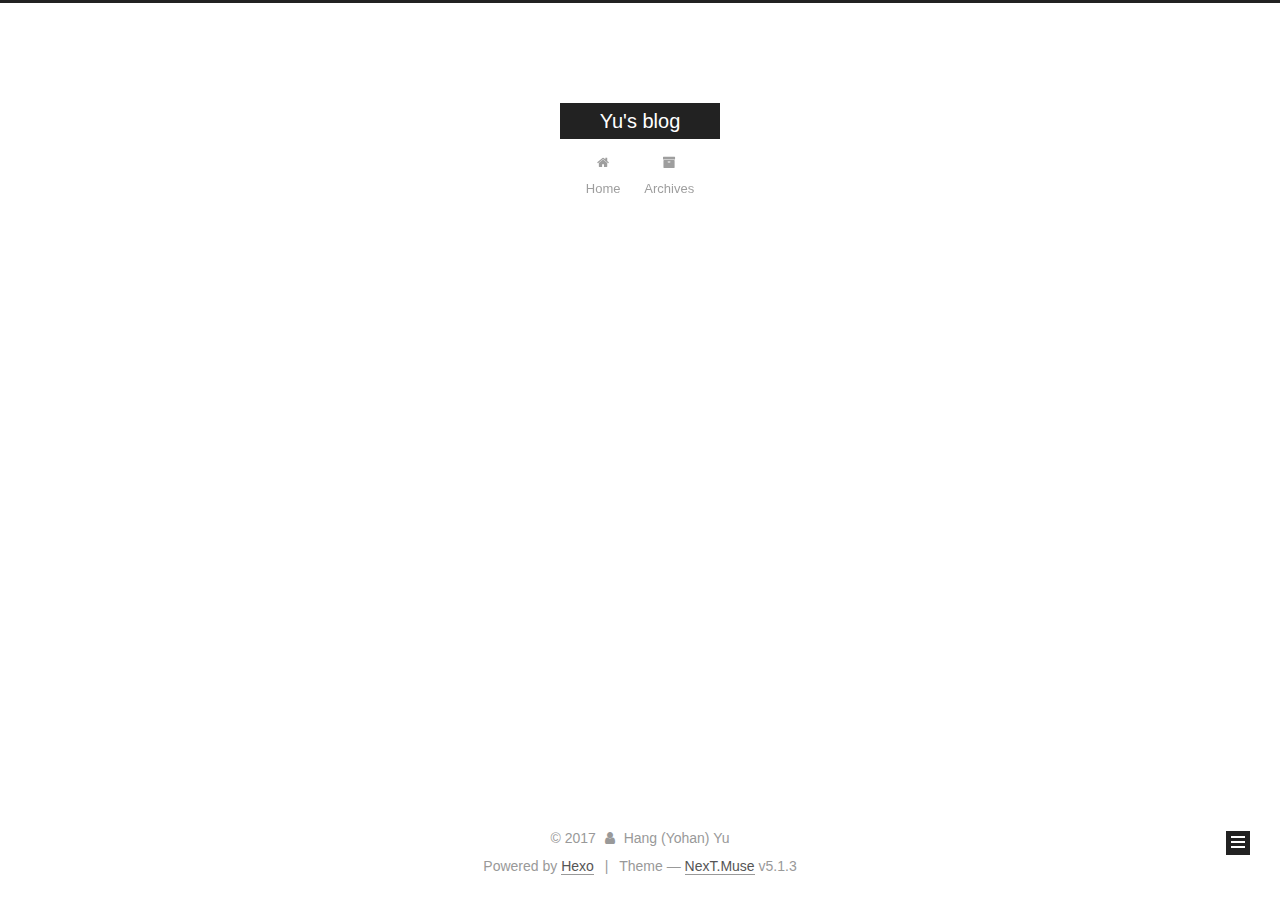
==== archives/index.html @ 5ec44e91 "Site updated: 2017-12-16 19:46:38" ====
<!DOCTYPE html>



  


<html class="theme-next muse use-motion" lang="">
<head>
  <meta charset="UTF-8"/>
<meta http-equiv="X-UA-Compatible" content="IE=edge" />
<meta name="viewport" content="width=device-width, initial-scale=1, maximum-scale=1"/>
<meta name="theme-color" content="#222">









<meta http-equiv="Cache-Control" content="no-transform" />
<meta http-equiv="Cache-Control" content="no-siteapp" />
















  
  
  <link href="/lib/fancybox/source/jquery.fancybox.css?v=2.1.5" rel="stylesheet" type="text/css" />







<link href="/lib/font-awesome/css/font-awesome.min.css?v=4.6.2" rel="stylesheet" type="text/css" />

<link href="/css/main.css?v=5.1.3" rel="stylesheet" type="text/css" />


  <link rel="apple-touch-icon" sizes="180x180" href="/images/apple-touch-icon-next.png?v=5.1.3">


  <link rel="icon" type="image/png" sizes="32x32" href="/images/favicon-32x32-next.png?v=5.1.3">


  <link rel="icon" type="image/png" sizes="16x16" href="/images/favicon-16x16-next.png?v=5.1.3">


  <link rel="mask-icon" href="/images/logo.svg?v=5.1.3" color="#222">





  <meta name="keywords" content="Hexo, NexT" />










<meta property="og:type" content="website">
<meta property="og:title" content="Yu&#39;s blog">
<meta property="og:url" content="http://yoursite.com/archives/index.html">
<meta property="og:site_name" content="Yu&#39;s blog">
<meta name="twitter:card" content="summary">
<meta name="twitter:title" content="Yu&#39;s blog">



<script type="text/javascript" id="hexo.configurations">
  var NexT = window.NexT || {};
  var CONFIG = {
    root: '/',
    scheme: 'Muse',
    version: '5.1.3',
    sidebar: {"position":"left","display":"post","offset":12,"b2t":false,"scrollpercent":false,"onmobile":false},
    fancybox: true,
    tabs: true,
    motion: {"enable":true,"async":false,"transition":{"post_block":"fadeIn","post_header":"slideDownIn","post_body":"slideDownIn","coll_header":"slideLeftIn","sidebar":"slideUpIn"}},
    duoshuo: {
      userId: '0',
      author: 'Author'
    },
    algolia: {
      applicationID: '',
      apiKey: '',
      indexName: '',
      hits: {"per_page":10},
      labels: {"input_placeholder":"Search for Posts","hits_empty":"We didn't find any results for the search: ${query}","hits_stats":"${hits} results found in ${time} ms"}
    }
  };
</script>



  <link rel="canonical" href="http://yoursite.com/archives/"/>





  <title>Archive | Yu's blog</title>
  








</head>

<body itemscope itemtype="http://schema.org/WebPage" lang="">

  
  
    
  

  <div class="container sidebar-position-left page-archive">
    <div class="headband"></div>

    <header id="header" class="header" itemscope itemtype="http://schema.org/WPHeader">
      <div class="header-inner"><div class="site-brand-wrapper">
  <div class="site-meta ">
    

    <div class="custom-logo-site-title">
      <a href="/"  class="brand" rel="start">
        <span class="logo-line-before"><i></i></span>
        <span class="site-title">Yu's blog</span>
        <span class="logo-line-after"><i></i></span>
      </a>
    </div>
      
        <p class="site-subtitle"></p>
      
  </div>

  <div class="site-nav-toggle">
    <button>
      <span class="btn-bar"></span>
      <span class="btn-bar"></span>
      <span class="btn-bar"></span>
    </button>
  </div>
</div>

<nav class="site-nav">
  

  
    <ul id="menu" class="menu">
      
        
        <li class="menu-item menu-item-home">
          <a href="/" rel="section">
            
              <i class="menu-item-icon fa fa-fw fa-home"></i> <br />
            
            Home
          </a>
        </li>
      
        
        <li class="menu-item menu-item-archives">
          <a href="/archives/" rel="section">
            
              <i class="menu-item-icon fa fa-fw fa-archive"></i> <br />
            
            Archives
          </a>
        </li>
      

      
    </ul>
  

  
</nav>



 </div>
    </header>

    <main id="main" class="main">
      <div class="main-inner">
        <div class="content-wrap">
          <div id="content" class="content">
            

  
  
  
  <div class="post-block archive">
    <div id="posts" class="posts-collapse">
      <span class="archive-move-on"></span>

      <span class="archive-page-counter">
        
        
        
          
        
        Um..! 1 post. Keep on posting.
      </span>

      

        
        
        

        
          
          <div class="collection-title">
            <h1 class="archive-year" id="archive-year-2017">2017</h1>
          </div>
        
        

        

  <article class="post post-type-normal" itemscope itemtype="http://schema.org/Article">
    <header class="post-header">

      <h2 class="post-title">
        
            <a class="post-title-link" href="/2017/12/16/hello-world/" itemprop="url">
              
                <span itemprop="name">Hello World</span>
              
            </a>
        
      </h2>

      <div class="post-meta">
        <time class="post-time" itemprop="dateCreated"
              datetime="2017-12-16T19:29:15-06:00"
              content="2017-12-16" >
          12-16
        </time>
      </div>

    </header>
  </article>



      

    </div>
  </div>
  
  
  

  



          </div>
          


          

        </div>
        
          
  
  <div class="sidebar-toggle">
    <div class="sidebar-toggle-line-wrap">
      <span class="sidebar-toggle-line sidebar-toggle-line-first"></span>
      <span class="sidebar-toggle-line sidebar-toggle-line-middle"></span>
      <span class="sidebar-toggle-line sidebar-toggle-line-last"></span>
    </div>
  </div>

  <aside id="sidebar" class="sidebar">
    
    <div class="sidebar-inner">

      

      

      <section class="site-overview-wrap sidebar-panel sidebar-panel-active">
        <div class="site-overview">
          <div class="site-author motion-element" itemprop="author" itemscope itemtype="http://schema.org/Person">
            
              <p class="site-author-name" itemprop="name">Hang (Yohan) Yu</p>
              <p class="site-description motion-element" itemprop="description"></p>
          </div>

          <nav class="site-state motion-element">

            
              <div class="site-state-item site-state-posts">
              
                <a href="/archives/">
              
                  <span class="site-state-item-count">1</span>
                  <span class="site-state-item-name">posts</span>
                </a>
              </div>
            

            

            

          </nav>

          

          <div class="links-of-author motion-element">
            
          </div>

          
          

          
          

          

        </div>
      </section>

      

      

    </div>
  </aside>


        
      </div>
    </main>

    <footer id="footer" class="footer">
      <div class="footer-inner">
        <div class="copyright">&copy; <span itemprop="copyrightYear">2017</span>
  <span class="with-love">
    <i class="fa fa-user"></i>
  </span>
  <span class="author" itemprop="copyrightHolder">Hang (Yohan) Yu</span>

  
</div>


  <div class="powered-by">Powered by <a class="theme-link" target="_blank" href="https://hexo.io">Hexo</a></div>



  <span class="post-meta-divider">|</span>



  <div class="theme-info">Theme &mdash; <a class="theme-link" target="_blank" href="https://github.com/iissnan/hexo-theme-next">NexT.Muse</a> v5.1.3</div>




        







        
      </div>
    </footer>

    
      <div class="back-to-top">
        <i class="fa fa-arrow-up"></i>
        
      </div>
    

    

  </div>

  

<script type="text/javascript">
  if (Object.prototype.toString.call(window.Promise) !== '[object Function]') {
    window.Promise = null;
  }
</script>









  












  
  
    <script type="text/javascript" src="/lib/jquery/index.js?v=2.1.3"></script>
  

  
  
    <script type="text/javascript" src="/lib/fastclick/lib/fastclick.min.js?v=1.0.6"></script>
  

  
  
    <script type="text/javascript" src="/lib/jquery_lazyload/jquery.lazyload.js?v=1.9.7"></script>
  

  
  
    <script type="text/javascript" src="/lib/velocity/velocity.min.js?v=1.2.1"></script>
  

  
  
    <script type="text/javascript" src="/lib/velocity/velocity.ui.min.js?v=1.2.1"></script>
  

  
  
    <script type="text/javascript" src="/lib/fancybox/source/jquery.fancybox.pack.js?v=2.1.5"></script>
  


  


  <script type="text/javascript" src="/js/src/utils.js?v=5.1.3"></script>

  <script type="text/javascript" src="/js/src/motion.js?v=5.1.3"></script>



  
  

  

  


  <script type="text/javascript" src="/js/src/bootstrap.js?v=5.1.3"></script>



  


  




	





  





  












  





  

  

  

  
  

  

  

  

</body>
</html>
---- css/main.css ----
/* normalize.css v3.0.2 | MIT License | git.io/normalize */
html {
  font-family: sans-serif; /* 1 */
  -ms-text-size-adjust: 100%; /* 2 */
  -webkit-text-size-adjust: 100%; /* 2 */
}
body {
  margin: 0;
}
article,
aside,
details,
figcaption,
figure,
footer,
header,
hgroup,
main,
menu,
nav,
section,
summary {
  display: block;
}
audio,
canvas,
progress,
video {
  display: inline-block; /* 1 */
  vertical-align: baseline; /* 2 */
}
audio:not([controls]) {
  display: none;
  height: 0;
}
[hidden],
template {
  display: none;
}
a {
  background-color: transparent;
}
a:active,
a:hover {
  outline: 0;
}
abbr[title] {
  border-bottom: 1px dotted;
}
b,
strong {
  font-weight: bold;
}
dfn {
  font-style: italic;
}
h1 {
  font-size: 2em;
  margin: 0.67em 0;
}
mark {
  background: #ff0;
  color: #000;
}
small {
  font-size: 80%;
}
sub,
sup {
  font-size: 75%;
  line-height: 0;
  position: relative;
  vertical-align: baseline;
}
sup {
  top: -0.5em;
}
sub {
  bottom: -0.25em;
}
img {
  border: 0;
}
svg:not(:root) {
  overflow: hidden;
}
figure {
  margin: 1em 40px;
}
hr {
  -moz-box-sizing: content-box;
  box-sizing: content-box;
  height: 0;
}
pre {
  overflow: auto;
}
code,
kbd,
pre,
samp {
  font-family: monospace, monospace;
  font-size: 1em;
}
button,
input,
optgroup,
select,
textarea {
  color: inherit; /* 1 */
  font: inherit; /* 2 */
  margin: 0; /* 3 */
}
button {
  overflow: visible;
}
button,
select {
  text-transform: none;
}
button,
html input[type="button"],
input[type="reset"],
input[type="submit"] {
  -webkit-appearance: button; /* 2 */
  cursor: pointer; /* 3 */
}
button[disabled],
html input[disabled] {
  cursor: default;
}
button::-moz-focus-inner,
input::-moz-focus-inner {
  border: 0;
  padding: 0;
}
input {
  line-height: normal;
}
input[type="checkbox"],
input[type="radio"] {
  box-sizing: border-box; /* 1 */
  padding: 0; /* 2 */
}
input[type="number"]::-webkit-inner-spin-button,
input[type="number"]::-webkit-outer-spin-button {
  height: auto;
}
input[type="search"] {
  -webkit-appearance: textfield; /* 1 */
  -moz-box-sizing: content-box;
  -webkit-box-sizing: content-box; /* 2 */
  box-sizing: content-box;
}
input[type="search"]::-webkit-search-cancel-button,
input[type="search"]::-webkit-search-decoration {
  -webkit-appearance: none;
}
fieldset {
  border: 1px solid #c0c0c0;
  margin: 0 2px;
  padding: 0.35em 0.625em 0.75em;
}
legend {
  border: 0; /* 1 */
  padding: 0; /* 2 */
}
textarea {
  overflow: auto;
}
optgroup {
  font-weight: bold;
}
table {
  border-collapse: collapse;
  border-spacing: 0;
}
td,
th {
  padding: 0;
}
::selection {
  background: #262a30;
  color: #fff;
}
body {
  position: relative;
  font-family: 'Lato', "PingFang SC", "Microsoft YaHei", sans-serif;
  font-size: 14px;
  line-height: 2;
  color: #555;
  background: #fff;
}
@media (max-width: 767px) {
  body {
    padding-right: 0 !important;
  }
}
@media (min-width: 768px) and (max-width: 991px) {
  body {
    padding-right: 0 !important;
  }
}
@media (min-width: 1600px) {
  body {
    font-size: 16px;
  }
}
h1,
h2,
h3,
h4,
h5,
h6 {
  margin: 0;
  padding: 0;
  font-weight: bold;
  line-height: 1.5;
  font-family: 'Lato', "PingFang SC", "Microsoft YaHei", sans-serif;
}
h2,
h3,
h4,
h5,
h6 {
  margin: 20px 0 15px;
}
h1 {
  font-size: 22px;
}
@media (max-width: 767px) {
  h1 {
    font-size: 18px;
  }
}
h2 {
  font-size: 20px;
}
@media (max-width: 767px) {
  h2 {
    font-size: 16px;
  }
}
h3 {
  font-size: 18px;
}
@media (max-width: 767px) {
  h3 {
    font-size: 14px;
  }
}
h4 {
  font-size: 16px;
}
@media (max-width: 767px) {
  h4 {
    font-size: 12px;
  }
}
h5 {
  font-size: 14px;
}
@media (max-width: 767px) {
  h5 {
    font-size: 10px;
  }
}
h6 {
  font-size: 12px;
}
@media (max-width: 767px) {
  h6 {
    font-size: 8px;
  }
}
p {
  margin: 0 0 20px 0;
}
a {
  color: #555;
  text-decoration: none;
  outline: none;
  border-bottom: 1px solid #999;
  word-wrap: break-word;
}
a:hover {
  color: #222;
  border-bottom-color: #222;
}
blockquote {
  margin: 0;
  padding: 0;
}
img {
  display: block;
  margin: auto;
  max-width: 100%;
  height: auto;
}
hr {
  margin: 40px 0;
  height: 3px;
  border: none;
  background-color: #ddd;
  background-image: repeating-linear-gradient(-45deg, #fff, #fff 4px, transparent 4px, transparent 8px);
}
blockquote {
  padding: 0 15px;
  color: #666;
  border-left: 4px solid #ddd;
}
blockquote cite::before {
  content: "-";
  padding: 0 5px;
}
dt {
  font-weight: 700;
}
dd {
  margin: 0;
  padding: 0;
}
kbd {
  border: 1px solid #ccc;
  border-radius: 0.2em;
  box-shadow: 0.1em 0.1em 0.2em rgba(0,0,0,0.1);
  background-color: #f9f9f9;
  font-family: inherit;
  background-image: -webkit-linear-gradient(top, #eee, #fff, #eee);
  padding: 0.1em 0.3em;
  white-space: nowrap;
}
.text-left {
  text-align: left;
}
.text-center {
  text-align: center;
}
.text-right {
  text-align: right;
}
.text-justify {
  text-align: justify;
}
.text-nowrap {
  white-space: nowrap;
}
.text-lowercase {
  text-transform: lowercase;
}
.text-uppercase {
  text-transform: uppercase;
}
.text-capitalize {
  text-transform: capitalize;
}
.center-block {
  display: block;
  margin-left: auto;
  margin-right: auto;
}
.clearfix:before,
.clearfix:after {
  content: " ";
  display: table;
}
.clearfix:after {
  clear: both;
}
.pullquote {
  width: 45%;
}
.pullquote.left {
  float: left;
  margin-left: 5px;
  margin-right: 10px;
}
.pullquote.right {
  float: right;
  margin-left: 10px;
  margin-right: 5px;
}
.affix.affix.affix {
  position: fixed;
}
.translation {
  margin-top: -20px;
  font-size: 14px;
  color: #999;
}
.scrollbar-measure {
  width: 100px;
  height: 100px;
  overflow: scroll;
  position: absolute;
  top: -9999px;
}
.use-motion .motion-element {
  opacity: 0;
}
table {
  margin: 20px 0;
  width: 100%;
  border-collapse: collapse;
  border-spacing: 0;
  border: 1px solid #ddd;
  font-size: 14px;
  table-layout: fixed;
  word-wrap: break-all;
}
table>tbody>tr:nth-of-type(odd) {
  background-color: #f9f9f9;
}
table>tbody>tr:hover {
  background-color: #f5f5f5;
}
caption,
th,
td {
  padding: 8px;
  text-align: left;
  vertical-align: middle;
  font-weight: normal;
}
th,
td {
  border-bottom: 3px solid #ddd;
  border-right: 1px solid #eee;
}
th {
  padding-bottom: 10px;
  font-weight: 700;
}
td {
  border-bottom-width: 1px;
}
html,
body {
  height: 100%;
}
.container {
  position: relative;
  min-height: 100%;
}
.header-inner {
  margin: 0 auto;
  padding: 100px 0 70px;
  width: 700px;
}
@media (min-width: 1600px) {
  .container .header-inner {
    width: 900px;
  }
}
.main {
  padding-bottom: 150px;
}
.main-inner {
  margin: 0 auto;
  width: 700px;
}
@media (min-width: 1600px) {
  .container .main-inner {
    width: 900px;
  }
}
.footer {
  position: absolute;
  left: 0;
  bottom: 0;
  width: 100%;
  min-height: 50px;
}
.footer-inner {
  box-sizing: border-box;
  margin: 20px auto;
  width: 700px;
}
@media (min-width: 1600px) {
  .container .footer-inner {
    width: 900px;
  }
}
pre,
.highlight {
  overflow: auto;
  margin: 20px 0;
  padding: 0;
  font-size: 13px;
  color: #4d4d4c;
  background: #f7f7f7;
  line-height: 1.6;
}
pre,
code {
  font-family: consolas, Menlo, "PingFang SC", "Microsoft YaHei", monospace;
}
code {
  padding: 2px 4px;
  word-wrap: break-word;
  color: #555;
  background: #eee;
  border-radius: 3px;
  font-size: 13px;
}
pre {
  padding: 10px;
}
pre code {
  padding: 0;
  color: #4d4d4c;
  background: none;
  text-shadow: none;
}
.highlight {
  border-radius: 1px;
}
.highlight pre {
  border: none;
  margin: 0;
  padding: 10px 0;
}
.highlight table {
  margin: 0;
  width: auto;
  border: none;
}
.highlight td {
  border: none;
  padding: 0;
}
.highlight figcaption {
  font-size: 1em;
  color: #4d4d4c;
  line-height: 1em;
  margin-bottom: 1em;
}
.highlight figcaption:before,
.highlight figcaption:after {
  content: " ";
  display: table;
}
.highlight figcaption:after {
  clear: both;
}
.highlight figcaption a {
  float: right;
  color: #4d4d4c;
}
.highlight figcaption a:hover {
  border-bottom-color: #4d4d4c;
}
.highlight .gutter pre {
  padding-left: 10px;
  padding-right: 10px;
  color: #869194;
  text-align: right;
  background-color: #eff2f3;
}
.highlight .code pre {
  width: 100%;
  padding-left: 10px;
  padding-right: 10px;
  background-color: #f7f7f7;
}
.highlight .line {
  height: 20px;
}
.gutter {
  -webkit-user-select: none;
  -moz-user-select: none;
  -ms-user-select: none;
  user-select: none;
}
.gist table {
  width: auto;
}
.gist table td {
  border: none;
}
pre .deletion {
  background: #fdd;
}
pre .addition {
  background: #dfd;
}
pre .meta {
  color: #8959a8;
}
pre .comment {
  color: #8e908c;
}
pre .variable,
pre .attribute,
pre .tag,
pre .regexp,
pre .ruby .constant,
pre .xml .tag .title,
pre .xml .pi,
pre .xml .doctype,
pre .html .doctype,
pre .css .id,
pre .css .class,
pre .css .pseudo {
  color: #c82829;
}
pre .number,
pre .preprocessor,
pre .built_in,
pre .literal,
pre .params,
pre .constant,
pre .command {
  color: #f5871f;
}
pre .ruby .class .title,
pre .css .rules .attribute,
pre .string,
pre .value,
pre .inheritance,
pre .header,
pre .ruby .symbol,
pre .xml .cdata,
pre .special,
pre .number,
pre .formula {
  color: #718c00;
}
pre .title,
pre .css .hexcolor {
  color: #3e999f;
}
pre .function,
pre .python .decorator,
pre .python .title,
pre .ruby .function .title,
pre .ruby .title .keyword,
pre .perl .sub,
pre .javascript .title,
pre .coffeescript .title {
  color: #4271ae;
}
pre .keyword,
pre .javascript .function {
  color: #8959a8;
}
.full-image.full-image.full-image {
  border: none;
  max-width: 100%;
  width: auto;
  margin: 20px auto;
}
@media (min-width: 992px) {
  .full-image.full-image.full-image {
    max-width: none;
    width: 110%;
    margin: 25px -5%;
  }
}
.blockquote-center,
.page-home .post-type-quote blockquote,
.page-post-detail .post-type-quote blockquote {
  position: relative;
  margin: 40px 0;
  padding: 0;
  border-left: none;
  text-align: center;
}
.blockquote-center::before,
.page-home .post-type-quote blockquote::before,
.page-post-detail .post-type-quote blockquote::before,
.blockquote-center::after,
.page-home .post-type-quote blockquote::after,
.page-post-detail .post-type-quote blockquote::after {
  position: absolute;
  content: ' ';
  display: block;
  width: 100%;
  height: 24px;
  opacity: 0.2;
  background-repeat: no-repeat;
  background-position: 0 -6px;
  background-size: 22px 22px;
}
.blockquote-center::before,
.page-home .post-type-quote blockquote::before,
.page-post-detail .post-type-quote blockquote::before {
  top: -20px;
  background-image: url("../images/quote-l.svg");
  border-top: 1px solid #ccc;
}
.blockquote-center::after,
.page-home .post-type-quote blockquote::after,
.page-post-detail .post-type-quote blockquote::after {
  bottom: -20px;
  background-image: url("../images/quote-r.svg");
  border-bottom: 1px solid #ccc;
  background-position: 100% 8px;
}
.blockquote-center p,
.page-home .post-type-quote blockquote p,
.page-post-detail .post-type-quote blockquote p,
.blockquote-center div,
.page-home .post-type-quote blockquote div,
.page-post-detail .post-type-quote blockquote div {
  text-align: center;
}
.post .post-body .group-picture img {
  box-sizing: border-box;
  padding: 0 3px;
  border: none;
}
.post .group-picture-row {
  overflow: hidden;
  margin-top: 6px;
}
.post .group-picture-row:first-child {
  margin-top: 0;
}
.post .group-picture-column {
  float: left;
}
.page-post-detail .post-body .group-picture-column {
  float: none;
  margin-top: 10px;
  width: auto !important;
}
.page-post-detail .post-body .group-picture-column img {
  margin: 0 auto;
}
.page-archive .group-picture-container {
  overflow: hidden;
}
.page-archive .group-picture-row {
  float: left;
}
.page-archive .group-picture-row:first-child {
  margin-top: 6px;
}
.page-archive .group-picture-column {
  max-width: 150px;
  max-height: 150px;
}
.post-body .note {
  position: relative;
  padding: 15px;
  margin-bottom: 20px;
  border: 1px solid #eee;
  border-left-width: 5px;
  border-radius: 3px;
}
.post-body .note h2,
.post-body .note h3,
.post-body .note h4,
.post-body .note h5,
.post-body .note h6 {
  margin-top: 0;
  margin-bottom: 0;
  border-bottom: initial;
  padding-top: 0 !important;
}
.post-body .note p:first-child,
.post-body .note ul:first-child,
.post-body .note ol:first-child,
.post-body .note table:first-child,
.post-body .note pre:first-child,
.post-body .note blockquote:first-child {
  margin-top: 0;
}
.post-body .note p:last-child,
.post-body .note ul:last-child,
.post-body .note ol:last-child,
.post-body .note table:last-child,
.post-body .note pre:last-child,
.post-body .note blockquote:last-child {
  margin-bottom: 0;
}
.post-body .note.default {
  border-left-color: #777;
}
.post-body .note.default h2,
.post-body .note.default h3,
.post-body .note.default h4,
.post-body .note.default h5,
.post-body .note.default h6 {
  color: #777;
}
.post-body .note.primary {
  border-left-color: #6f42c1;
}
.post-body .note.primary h2,
.post-body .note.primary h3,
.post-body .note.primary h4,
.post-body .note.primary h5,
.post-body .note.primary h6 {
  color: #6f42c1;
}
.post-body .note.info {
  border-left-color: #428bca;
}
.post-body .note.info h2,
.post-body .note.info h3,
.post-body .note.info h4,
.post-body .note.info h5,
.post-body .note.info h6 {
  color: #428bca;
}
.post-body .note.success {
  border-left-color: #5cb85c;
}
.post-body .note.success h2,
.post-body .note.success h3,
.post-body .note.success h4,
.post-body .note.success h5,
.post-body .note.success h6 {
  color: #5cb85c;
}
.post-body .note.warning {
  border-left-color: #f0ad4e;
}
.post-body .note.warning h2,
.post-body .note.warning h3,
.post-body .note.warning h4,
.post-body .note.warning h5,
.post-body .note.warning h6 {
  color: #f0ad4e;
}
.post-body .note.danger {
  border-left-color: #d9534f;
}
.post-body .note.danger h2,
.post-body .note.danger h3,
.post-body .note.danger h4,
.post-body .note.danger h5,
.post-body .note.danger h6 {
  color: #d9534f;
}
.post-body .label {
  display: inline;
  padding: 0 2px;
  white-space: nowrap;
}
.post-body .label.default {
  background-color: #f0f0f0;
}
.post-body .label.primary {
  background-color: #efe6f7;
}
.post-body .label.info {
  background-color: #e5f2f8;
}
.post-body .label.success {
  background-color: #e7f4e9;
}
.post-body .label.warning {
  background-color: #fcf6e1;
}
.post-body .label.danger {
  background-color: #fae8eb;
}
.post-body .tabs {
  position: relative;
  display: block;
  margin-bottom: 20px;
  padding-top: 10px;
}
.post-body .tabs ul.nav-tabs {
  margin: 0;
  padding: 0;
  display: flex;
  margin-bottom: -1px;
}
@media (max-width: 413px) {
  .post-body .tabs ul.nav-tabs {
    display: block;
    margin-bottom: 5px;
  }
}
.post-body .tabs ul.nav-tabs li.tab {
  list-style-type: none !important;
  margin: 0 0.25em 0 0;
  border-top: 3px solid transparent;
  border-left: 1px solid transparent;
  border-right: 1px solid transparent;
}
@media (max-width: 413px) {
  .post-body .tabs ul.nav-tabs li.tab {
    margin: initial;
    border-top: 1px solid transparent;
    border-left: 3px solid transparent;
    border-right: 1px solid transparent;
    border-bottom: 1px solid transparent;
  }
}
.post-body .tabs ul.nav-tabs li.tab a {
  outline: 0;
  border-bottom: initial;
  display: block;
  line-height: 1.8em;
  padding: 0.25em 0.75em;
  transition-duration: 0.2s;
  transition-timing-function: ease-out;
  transition-delay: 0s;
}
.post-body .tabs ul.nav-tabs li.tab a i {
  width: 1.285714285714286em;
}
.post-body .tabs ul.nav-tabs li.tab.active {
  border-top: 3px solid #fc6423;
  border-left: 1px solid #ddd;
  border-right: 1px solid #ddd;
  background-color: #fff;
}
@media (max-width: 413px) {
  .post-body .tabs ul.nav-tabs li.tab.active {
    border-top: 1px solid #ddd;
    border-left: 3px solid #fc6423;
    border-right: 1px solid #ddd;
    border-bottom: 1px solid #ddd;
  }
}
.post-body .tabs ul.nav-tabs li.tab.active a {
  cursor: default;
  color: #555;
}
.post-body .tabs .tab-content {
  background-color: #fff;
}
.post-body .tabs .tab-content .tab-pane {
  border: 1px solid #ddd;
  padding: 20px 20px 0 20px;
}
.post-body .tabs .tab-content .tab-pane:not(.active) {
  display: none !important;
}
.post-body .tabs .tab-content .tab-pane.active {
  display: block !important;
}
.btn {
  display: inline-block;
  padding: 0 20px;
  font-size: 14px;
  color: #fff;
  background: #222;
  border: 2px solid #222;
  text-decoration: none;
  border-radius: 0;
  transition-property: background-color;
  transition-duration: 0.2s;
  transition-timing-function: ease-in-out;
  transition-delay: 0s;
  line-height: 2;
}
.btn:hover {
  border-color: #222;
  color: #222;
  background: #fff;
}
.btn +.btn {
  margin: 0 0 8px 8px;
}
.btn .fa-fw {
  width: 1.285714285714286em;
  text-align: left;
}
.btn-bar {
  display: block;
  width: 22px;
  height: 2px;
  background: #555;
  border-radius: 1px;
}
.btn-bar+.btn-bar {
  margin-top: 4px;
}
.pagination {
  margin: 120px 0 40px;
  text-align: center;
  border-top: 1px solid #eee;
}
.page-number-basic,
.pagination .prev,
.pagination .next,
.pagination .page-number,
.pagination .space {
  display: inline-block;
  position: relative;
  top: -1px;
  margin: 0 10px;
  padding: 0 11px;
}
@media (max-width: 767px) {
  .page-number-basic,
  .pagination .prev,
  .pagination .next,
  .pagination .page-number,
  .pagination .space {
    margin: 0 5px;
  }
}
.pagination .prev,
.pagination .next,
.pagination .page-number {
  border-bottom: 0;
  border-top: 1px solid #eee;
  transition-property: border-color;
  transition-duration: 0.2s;
  transition-timing-function: ease-in-out;
  transition-delay: 0s;
}
.pagination .prev:hover,
.pagination .next:hover,
.pagination .page-number:hover {
  border-top-color: #222;
}
.pagination .space {
  padding: 0;
  margin: 0;
}
.pagination .prev {
  margin-left: 0;
}
.pagination .next {
  margin-right: 0;
}
.pagination .page-number.current {
  color: #fff;
  background: #ccc;
  border-top-color: #ccc;
}
@media (max-width: 767px) {
  .pagination {
    border-top: none;
  }
  .pagination .prev,
  .pagination .next,
  .pagination .page-number {
    margin-bottom: 10px;
    border-top: 0;
    border-bottom: 1px solid #eee;
    padding: 0 10px;
  }
  .pagination .prev:hover,
  .pagination .next:hover,
  .pagination .page-number:hover {
    border-bottom-color: #222;
  }
}
.comments {
  margin: 60px 20px 0;
}
.tag-cloud {
  text-align: center;
}
.tag-cloud a {
  display: inline-block;
  margin: 10px;
}
.back-to-top {
  box-sizing: border-box;
  position: fixed;
  bottom: -100px;
  right: 30px;
  z-index: 1050;
  padding: 0 6px;
  width: 24px;
  background: #222;
  font-size: 12px;
  opacity: 1;
  color: #fff;
  cursor: pointer;
  text-align: center;
  -webkit-transform: translateZ(0);
  transition-property: bottom;
  transition-duration: 0.2s;
  transition-timing-function: ease-in-out;
  transition-delay: 0s;
}
@media (min-width: 768px) and (max-width: 991px) {
  .back-to-top {
    display: none !important;
  }
}
@media (max-width: 767px) {
  .back-to-top {
    display: none !important;
  }
}
.back-to-top.back-to-top-on {
  bottom: 19px;
}
.header {
  background: transparent;
}
.header-inner {
  position: relative;
}
.headband {
  height: 3px;
  background: #222;
}
.site-meta {
  margin: 0;
  text-align: center;
}
@media (max-width: 767px) {
  .site-meta {
    text-align: center;
  }
}
.brand {
  position: relative;
  display: inline-block;
  padding: 0 40px;
  color: #fff;
  background: #222;
  border-bottom: none;
}
.brand:hover {
  color: #fff;
}
.logo {
  display: inline-block;
  margin-right: 5px;
  line-height: 36px;
  vertical-align: top;
}
.site-title {
  display: inline-block;
  vertical-align: top;
  line-height: 36px;
  font-size: 20px;
  font-weight: normal;
  font-family: 'Lato', "PingFang SC", "Microsoft YaHei", sans-serif;
}
.site-subtitle {
  margin-top: 10px;
  font-size: 13px;
  color: #999;
}
.use-motion .brand {
  opacity: 0;
}
.use-motion .logo,
.use-motion .site-title,
.use-motion .site-subtitle {
  opacity: 0;
  position: relative;
  top: -10px;
}
.site-nav-toggle {
  display: none;
  position: absolute;
  top: 10px;
  left: 10px;
}
@media (max-width: 767px) {
  .site-nav-toggle {
    display: block;
  }
}
.site-nav-toggle button {
  margin-top: 2px;
  padding: 9px 10px;
  background: transparent;
  border: none;
}
@media (max-width: 767px) {
  .site-nav {
    display: none;
    margin: 0 -10px;
    padding: 0 10px;
    clear: both;
    border-top: 1px solid #ddd;
  }
}
@media (min-width: 768px) and (max-width: 991px) {
  .site-nav {
    display: block !important;
  }
}
@media (min-width: 992px) {
  .site-nav {
    display: block !important;
  }
}
.menu {
  margin-top: 20px;
  padding-left: 0;
  text-align: center;
}
.menu .menu-item {
  display: inline-block;
  margin: 0 10px;
  list-style: none;
}
@media screen and (max-width: 767px) {
  .menu .menu-item {
    margin-top: 10px;
  }
}
.menu .menu-item a {
  display: block;
  font-size: 13px;
  line-height: inherit;
  border-bottom: 1px solid transparent;
  transition-property: border-color;
  transition-duration: 0.2s;
  transition-timing-function: ease-in-out;
  transition-delay: 0s;
}
.menu .menu-item a:hover {
  border-bottom-color: #222;
}
.menu .menu-item .fa {
  margin-right: 5px;
}
.use-motion .menu-item {
  opacity: 0;
}
.post-body {
  font-family: 'Lato', "PingFang SC", "Microsoft YaHei", sans-serif;
}
@media (max-width: 767px) {
  .post-body {
    word-break: break-word;
  }
}
.post-body .fancybox img {
  display: block !important;
  margin: 0 auto;
  cursor: pointer;
  cursor: zoom-in;
  cursor: -webkit-zoom-in;
}
.post-body .image-caption,
.post-body .figure .caption {
  margin: -20px auto 15px;
  text-align: center;
  font-size: 14px;
  color: #999;
  font-weight: bold;
  line-height: 1;
}
.post-sticky-flag {
  display: inline-block;
  font-size: 16px;
  -ms-transform: rotate(30deg);
  -webkit-transform: rotate(30deg);
  -moz-transform: rotate(30deg);
  -ms-transform: rotate(30deg);
  -o-transform: rotate(30deg);
  transform: rotate(30deg);
}
.use-motion .post-block,
.use-motion .pagination,
.use-motion .comments {
  opacity: 0;
}
.use-motion .post-header {
  opacity: 0;
}
.use-motion .post-body {
  opacity: 0;
}
.use-motion .collection-title {
  opacity: 0;
}
.posts-expand {
  padding-top: 40px;
}
@media (max-width: 767px) {
  .posts-expand {
    margin: 0 20px;
  }
  .post-body pre .gutter pre {
    padding-right: 10px;
  }
  .post-body .highlight {
    margin-left: 0px;
    margin-right: 0px;
    padding: 0;
  }
  .post-body .highlight .gutter pre {
    padding-right: 10px;
  }
}
@media (min-width: 992px) {
  .posts-expand .post-body {
    text-align: justify;
  }
}
.posts-expand .post-body h2,
.posts-expand .post-body h3,
.posts-expand .post-body h4,
.posts-expand .post-body h5,
.posts-expand .post-body h6 {
  padding-top: 10px;
}
.posts-expand .post-body h2 .header-anchor,
.posts-expand .post-body h3 .header-anchor,
.posts-expand .post-body h4 .header-anchor,
.posts-expand .post-body h5 .header-anchor,
.posts-expand .post-body h6 .header-anchor {
  float: right;
  margin-left: 10px;
  color: #ccc;
  border-bottom-style: none;
  visibility: hidden;
}
.posts-expand .post-body h2 .header-anchor:hover,
.posts-expand .post-body h3 .header-anchor:hover,
.posts-expand .post-body h4 .header-anchor:hover,
.posts-expand .post-body h5 .header-anchor:hover,
.posts-expand .post-body h6 .header-anchor:hover {
  color: inherit;
}
.posts-expand .post-body h2:hover .header-anchor,
.posts-expand .post-body h3:hover .header-anchor,
.posts-expand .post-body h4:hover .header-anchor,
.posts-expand .post-body h5:hover .header-anchor,
.posts-expand .post-body h6:hover .header-anchor {
  visibility: visible;
}
.posts-expand .post-body ul li {
  list-style: circle;
}
.posts-expand .post-body img {
  box-sizing: border-box;
  margin: auto;
  padding: 3px;
  border: 1px solid #ddd;
}
.posts-expand .post-body .fancybox img {
  margin: 0 auto 25px;
}
@media (max-width: 767px) {
  .posts-collapse {
    margin: 0 20px;
  }
  .posts-collapse .post-title,
  .posts-collapse .post-meta {
    display: block;
    width: auto;
    text-align: left;
  }
}
.posts-collapse {
  position: relative;
  z-index: 1010;
  margin-left: 55px;
}
.posts-collapse::after {
  content: " ";
  position: absolute;
  top: 20px;
  left: 0;
  margin-left: -2px;
  width: 4px;
  height: 100%;
  background: #f5f5f5;
  z-index: -1;
}
@media (max-width: 767px) {
  .posts-collapse {
    margin: 0 20px;
  }
}
.posts-collapse .collection-title {
  position: relative;
  margin: 60px 0;
}
.posts-collapse .collection-title h1,
.posts-collapse .collection-title h2 {
  margin-left: 20px;
}
.posts-collapse .collection-title small {
  color: #bbb;
  margin-left: 5px;
}
.posts-collapse .collection-title::before {
  content: " ";
  position: absolute;
  left: 0;
  top: 50%;
  margin-left: -4px;
  margin-top: -4px;
  width: 8px;
  height: 8px;
  background: #bbb;
  border-radius: 50%;
}
.posts-collapse .post {
  margin: 30px 0;
}
.posts-collapse .post-header {
  position: relative;
  transition-duration: 0.2s;
  transition-timing-function: ease-in-out;
  transition-delay: 0s;
  transition-property: border;
  border-bottom: 1px dashed #ccc;
}
.posts-collapse .post-header::before {
  content: " ";
  position: absolute;
  left: 0;
  top: 12px;
  width: 6px;
  height: 6px;
  margin-left: -4px;
  background: #bbb;
  border-radius: 50%;
  border: 1px solid #fff;
  transition-duration: 0.2s;
  transition-timing-function: ease-in-out;
  transition-delay: 0s;
  transition-property: background;
}
.posts-collapse .post-header:hover {
  border-bottom-color: #666;
}
.posts-collapse .post-header:hover::before {
  background: #222;
}
.posts-collapse .post-meta {
  position: absolute;
  font-size: 12px;
  left: 20px;
  top: 5px;
}
.posts-collapse .post-comments-count {
  display: none;
}
.posts-collapse .post-title {
  margin-left: 60px;
  font-size: 16px;
  font-weight: normal;
  line-height: inherit;
}
.posts-collapse .post-title::after {
  margin-left: 3px;
  opacity: 0.6;
}
.posts-collapse .post-title a {
  color: #666;
  border-bottom: none;
}
.page-home .post-type-quote .post-header,
.page-post-detail .post-type-quote .post-header,
.page-home .post-type-quote .post-tags,
.page-post-detail .post-type-quote .post-tags {
  display: none;
}
.posts-expand .post-title {
  text-align: center;
  word-break: break-word;
  font-weight: 400;
}
.posts-expand .post-title-link {
  display: inline-block;
  position: relative;
  color: #555;
  border-bottom: none;
  line-height: 1.2;
  vertical-align: top;
}
.posts-expand .post-title-link::before {
  content: "";
  position: absolute;
  width: 100%;
  height: 2px;
  bottom: 0;
  left: 0;
  background-color: #000;
  visibility: hidden;
  -webkit-transform: scaleX(0);
  -moz-transform: scaleX(0);
  -ms-transform: scaleX(0);
  -o-transform: scaleX(0);
  transform: scaleX(0);
  transition-duration: 0.2s;
  transition-timing-function: ease-in-out;
  transition-delay: 0s;
}
.posts-expand .post-title-link:hover::before {
  visibility: visible;
  -webkit-transform: scaleX(1);
  -moz-transform: scaleX(1);
  -ms-transform: scaleX(1);
  -o-transform: scaleX(1);
  transform: scaleX(1);
}
.posts-expand .post-title-link .fa {
  font-size: 16px;
}
.posts-expand .post-meta {
  margin: 3px 0 60px 0;
  color: #999;
  font-family: 'Lato', "PingFang SC", "Microsoft YaHei", sans-serif;
  font-size: 12px;
  text-align: center;
}
.posts-expand .post-meta .post-category-list {
  display: inline-block;
  margin: 0;
  padding: 3px;
}
.posts-expand .post-meta .post-category-list-link {
  color: #999;
}
.posts-expand .post-meta .post-description {
  font-size: 14px;
  margin-top: 2px;
}
.post-meta-divider {
  margin: 0 0.5em;
}
.post-meta-item-icon {
  margin-right: 3px;
}
@media (min-width: 768px) and (max-width: 991px) {
  .post-meta-item-icon {
    display: inline-block;
  }
}
@media (max-width: 767px) {
  .post-meta-item-icon {
    display: inline-block;
  }
}
@media (min-width: 768px) and (max-width: 991px) {
  .post-meta-item-text {
    display: none;
  }
}
@media (max-width: 767px) {
  .post-meta-item-text {
    display: none;
  }
}
@media (max-width: 767px) {
  .posts-expand .post-comments-count {
    display: none;
  }
}
.post-button {
  margin-top: 40px;
}
.posts-expand .post-tags {
  margin-top: 40px;
  text-align: center;
}
.posts-expand .post-tags a {
  display: inline-block;
  margin-right: 10px;
  font-size: 13px;
}
.post-nav {
  display: table;
  margin-top: 15px;
  width: 100%;
  border-top: 1px solid #eee;
}
.post-nav-divider {
  display: table-cell;
  width: 10%;
}
.post-nav-item {
  display: table-cell;
  padding: 10px 0 0 0;
  width: 45%;
  vertical-align: top;
}
.post-nav-item a {
  position: relative;
  display: block;
  line-height: 25px;
  font-size: 14px;
  color: #555;
  border-bottom: none;
}
.post-nav-item a:hover {
  color: #222;
  border-bottom: none;
}
.post-nav-item a:active {
  top: 2px;
}
.post-nav-item .fa {
  position: absolute;
  top: 8px;
  left: 0;
  font-size: 12px;
}
.post-nav-next a {
  padding-left: 15px;
}
.post-nav-prev {
  text-align: right;
}
.post-nav-prev a {
  padding-right: 15px;
}
.post-nav-prev .fa {
  right: 0;
  left: auto;
}
.posts-expand .post-eof {
  display: block;
  margin: 80px auto 60px;
  width: 8%;
  height: 1px;
  background: #ccc;
  text-align: center;
}
.post:last-child .post-eof.post-eof.post-eof {
  display: none;
}
.post-gallery {
  display: table;
  table-layout: fixed;
  width: 100%;
  border-collapse: separate;
}
.post-gallery-row {
  display: table-row;
}
.post-gallery .post-gallery-img {
  display: table-cell;
  text-align: center;
  vertical-align: middle;
  border: none;
}
.post-gallery .post-gallery-img img {
  max-width: 100%;
  max-height: 100%;
  border: none;
}
.fancybox-close,
.fancybox-close:hover {
  border: none;
}
.rtl.post-body p,
.rtl.post-body a,
.rtl.post-body h1,
.rtl.post-body h2,
.rtl.post-body h3,
.rtl.post-body h4,
.rtl.post-body h5,
.rtl.post-body h6,
.rtl.post-body li,
.rtl.post-body ul,
.rtl.post-body ol {
  direction: rtl;
  font-family: UKIJ Ekran;
}
.rtl.post-title {
  font-family: UKIJ Ekran;
}
.sidebar {
  position: fixed;
  right: 0;
  top: 0;
  bottom: 0;
  width: 0;
  z-index: 1040;
  box-shadow: inset 0 2px 6px #000;
  background: #222;
  -webkit-transform: translateZ(0);
}
.sidebar a {
  color: #999;
  border-bottom-color: #555;
}
.sidebar a:hover {
  color: #eee;
}
@media (min-width: 768px) and (max-width: 991px) {
  .sidebar {
    display: none !important;
  }
}
@media (max-width: 767px) {
  .sidebar {
    display: none !important;
  }
}
.sidebar-inner {
  position: relative;
  padding: 20px 10px;
  color: #999;
  text-align: center;
}
.site-overview-wrap {
  overflow: hidden;
}
.site-overview {
  overflow-y: auto;
  overflow-x: hidden;
}
.sidebar-toggle {
  position: fixed;
  right: 30px;
  bottom: 45px;
  width: 14px;
  height: 14px;
  padding: 5px;
  background: #222;
  line-height: 0;
  z-index: 1050;
  cursor: pointer;
  -webkit-transform: translateZ(0);
}
@media (min-width: 768px) and (max-width: 991px) {
  .sidebar-toggle {
    display: none !important;
  }
}
@media (max-width: 767px) {
  .sidebar-toggle {
    display: none !important;
  }
}
.sidebar-toggle-line {
  position: relative;
  display: inline-block;
  vertical-align: top;
  height: 2px;
  width: 100%;
  background: #fff;
  margin-top: 3px;
}
.sidebar-toggle-line:first-child {
  margin-top: 0;
}
.site-author-image {
  display: block;
  margin: 0 auto;
  padding: 2px;
  max-width: 96px;
  height: auto;
  border: 2px solid #333;
}
.site-author-name {
  margin: 5px 0 0;
  text-align: center;
  color: #f5f5f5;
  font-weight: normal;
}
.site-description {
  margin-top: 5px;
  text-align: center;
  font-size: 14px;
  color: #999;
}
.site-state {
  overflow: hidden;
  line-height: 1.4;
  white-space: nowrap;
  text-align: center;
}
.site-state-item {
  display: inline-block;
  padding: 0 15px;
  border-left: 1px solid #333;
}
.site-state-item:first-child {
  border-left: none;
}
.site-state-item a {
  border-bottom: none;
}
.site-state-item-count {
  display: block;
  text-align: center;
  color: inherit;
  font-weight: 600;
  font-size: 18px;
}
.site-state-item-name {
  font-size: 13px;
  color: inherit;
}
.feed-link {
  margin-top: 20px;
}
.feed-link a {
  display: inline-block;
  padding: 0 15px;
  color: #fc6423;
  border: 1px solid #fc6423;
  border-radius: 4px;
}
.feed-link a i {
  color: #fc6423;
  font-size: 14px;
}
.feed-link a:hover {
  color: #fff;
  background: #fc6423;
}
.feed-link a:hover i {
  color: #fff;
}
.links-of-author {
  margin-top: 20px;
}
.links-of-author a {
  display: inline-block;
  vertical-align: middle;
  margin-right: 10px;
  margin-bottom: 10px;
  border-bottom-color: #555;
  font-size: 13px;
}
.links-of-author a:before {
  display: inline-block;
  vertical-align: middle;
  margin-right: 3px;
  content: " ";
  width: 4px;
  height: 4px;
  border-radius: 50%;
  background: #7ab8ff;
}
.links-of-blogroll {
  font-size: 13px;
}
.links-of-blogroll-title {
  margin-top: 20px;
  font-size: 14px;
  font-weight: 600;
}
.links-of-blogroll-list {
  margin: 0;
  padding: 0;
  list-style: none;
}
.links-of-blogroll-item {
  padding: 2px 10px;
}
.links-of-blogroll-item a {
  max-width: 280px;
  box-sizing: border-box;
  display: inline-block;
  overflow: hidden;
  white-space: nowrap;
  text-overflow: ellipsis;
}
.sidebar-nav {
  margin: 0 0 20px;
  padding-left: 0;
}
.sidebar-nav li {
  display: inline-block;
  cursor: pointer;
  border-bottom: 1px solid transparent;
  font-size: 14px;
  color: #555;
}
.sidebar-nav li:hover {
  color: #f5f5f5;
}
.page-post-detail .sidebar-nav-toc {
  padding: 0 5px;
}
.page-post-detail .sidebar-nav-overview {
  margin-left: 10px;
}
.sidebar-nav .sidebar-nav-active {
  color: #87daff;
  border-bottom-color: #87daff;
}
.sidebar-nav .sidebar-nav-active:hover {
  color: #87daff;
}
.sidebar-panel {
  display: none;
}
.sidebar-panel-active {
  display: block;
}
.post-toc-empty {
  font-size: 14px;
  color: #666;
}
.post-toc-wrap {
  overflow: hidden;
}
.post-toc {
  overflow: auto;
}
.post-toc ol {
  margin: 0;
  padding: 0 2px 5px 10px;
  text-align: left;
  list-style: none;
  font-size: 14px;
}
.post-toc ol > ol {
  padding-left: 0;
}
.post-toc ol a {
  transition-duration: 0.2s;
  transition-timing-function: ease-in-out;
  transition-delay: 0s;
  transition-property: all;
  color: #999;
  border-bottom-color: #555;
}
.post-toc ol a:hover {
  color: #ccc;
  border-bottom-color: #ccc;
}
.post-toc .nav-item {
  overflow: hidden;
  text-overflow: ellipsis;
  white-space: nowrap;
  line-height: 1.8;
}
.post-toc .nav .nav-child {
  display: none;
}
.post-toc .nav .active > .nav-child {
  display: block;
}
.post-toc .nav .active-current > .nav-child {
  display: block;
}
.post-toc .nav .active-current > .nav-child > .nav-item {
  display: block;
}
.post-toc .nav .active > a {
  color: #87daff;
  border-bottom-color: #87daff;
}
.post-toc .nav .active-current > a {
  color: #87daff;
}
.post-toc .nav .active-current > a:hover {
  color: #87daff;
}
.footer {
  font-size: 14px;
  color: #999;
}
.footer img {
  border: none;
}
.footer-inner {
  text-align: center;
}
.with-love {
  display: inline-block;
  margin: 0 5px;
}
.powered-by,
.theme-info {
  display: inline-block;
}
.cc-license {
  margin-top: 10px;
  text-align: center;
}
.cc-license .cc-opacity {
  opacity: 0.7;
  border-bottom: none;
}
.cc-license .cc-opacity:hover {
  opacity: 0.9;
}
.cc-license img {
  display: inline-block;
}
.theme-next #ds-thread #ds-reset {
  color: #555;
}
.theme-next #ds-thread #ds-reset .ds-replybox {
  margin-bottom: 30px;
}
.theme-next #ds-thread #ds-reset .ds-replybox .ds-avatar,
.theme-next #ds-reset .ds-avatar img {
  box-shadow: none;
}
.theme-next #ds-thread #ds-reset .ds-textarea-wrapper {
  border-color: #c7d4e1;
  background: none;
  border-top-right-radius: 3px;
  border-top-left-radius: 3px;
}
.theme-next #ds-thread #ds-reset .ds-textarea-wrapper textarea {
  height: 60px;
}
.theme-next #ds-reset .ds-rounded-top {
  border-radius: 0;
}
.theme-next #ds-thread #ds-reset .ds-post-toolbar {
  box-sizing: border-box;
  border: 1px solid #c7d4e1;
  background: #f6f8fa;
}
.theme-next #ds-thread #ds-reset .ds-post-options {
  height: 40px;
  border: none;
  background: none;
}
.theme-next #ds-thread #ds-reset .ds-toolbar-buttons {
  top: 11px;
}
.theme-next #ds-thread #ds-reset .ds-sync {
  top: 5px;
}
.theme-next #ds-thread #ds-reset .ds-post-button {
  top: 4px;
  right: 5px;
  width: 90px;
  height: 30px;
  border: 1px solid #c5ced7;
  border-radius: 3px;
  background-image: linear-gradient(#fbfbfc, #f5f7f9);
  color: #60676d;
}
.theme-next #ds-thread #ds-reset .ds-post-button:hover {
  background-position: 0 -30px;
  color: #60676d;
}
.theme-next #ds-thread #ds-reset .ds-comments-info {
  padding: 10px 0;
}
.theme-next #ds-thread #ds-reset .ds-sort {
  display: none;
}
.theme-next #ds-thread #ds-reset li.ds-tab a.ds-current {
  border: none;
  background: #f6f8fa;
  color: #60676d;
}
.theme-next #ds-thread #ds-reset li.ds-tab a.ds-current:hover {
  background-color: #e9f0f7;
  color: #60676d;
}
.theme-next #ds-thread #ds-reset li.ds-tab a {
  border-radius: 2px;
  padding: 5px;
}
.theme-next #ds-thread #ds-reset .ds-login-buttons p {
  color: #999;
  line-height: 36px;
}
.theme-next #ds-thread #ds-reset .ds-login-buttons .ds-service-list li {
  height: 28px;
}
.theme-next #ds-thread #ds-reset .ds-service-list a {
  background: none;
  padding: 5px;
  border: 1px solid;
  border-radius: 3px;
  text-align: center;
}
.theme-next #ds-thread #ds-reset .ds-service-list a:hover {
  color: #fff;
  background: #666;
}
.theme-next #ds-thread #ds-reset .ds-service-list .ds-weibo {
  color: #fc9b00;
  border-color: #fc9b00;
}
.theme-next #ds-thread #ds-reset .ds-service-list .ds-weibo:hover {
  background: #fc9b00;
}
.theme-next #ds-thread #ds-reset .ds-service-list .ds-qq {
  color: #60a3ec;
  border-color: #60a3ec;
}
.theme-next #ds-thread #ds-reset .ds-service-list .ds-qq:hover {
  background: #60a3ec;
}
.theme-next #ds-thread #ds-reset .ds-service-list .ds-renren {
  color: #2e7ac4;
  border-color: #2e7ac4;
}
.theme-next #ds-thread #ds-reset .ds-service-list .ds-renren:hover {
  background: #2e7ac4;
}
.theme-next #ds-thread #ds-reset .ds-service-list .ds-douban {
  color: #37994c;
  border-color: #37994c;
}
.theme-next #ds-thread #ds-reset .ds-service-list .ds-douban:hover {
  background: #37994c;
}
.theme-next #ds-thread #ds-reset .ds-service-list .ds-kaixin {
  color: #fef20d;
  border-color: #fef20d;
}
.theme-next #ds-thread #ds-reset .ds-service-list .ds-kaixin:hover {
  background: #fef20d;
}
.theme-next #ds-thread #ds-reset .ds-service-list .ds-netease {
  color: #f00;
  border-color: #f00;
}
.theme-next #ds-thread #ds-reset .ds-service-list .ds-netease:hover {
  background: #f00;
}
.theme-next #ds-thread #ds-reset .ds-service-list .ds-sohu {
  color: #ffcb05;
  border-color: #ffcb05;
}
.theme-next #ds-thread #ds-reset .ds-service-list .ds-sohu:hover {
  background: #ffcb05;
}
.theme-next #ds-thread #ds-reset .ds-service-list .ds-baidu {
  color: #2831e0;
  border-color: #2831e0;
}
.theme-next #ds-thread #ds-reset .ds-service-list .ds-baidu:hover {
  background: #2831e0;
}
.theme-next #ds-thread #ds-reset .ds-service-list .ds-google {
  color: #166bec;
  border-color: #166bec;
}
.theme-next #ds-thread #ds-reset .ds-service-list .ds-google:hover {
  background: #166bec;
}
.theme-next #ds-thread #ds-reset .ds-service-list .ds-weixin {
  color: #00ce0d;
  border-color: #00ce0d;
}
.theme-next #ds-thread #ds-reset .ds-service-list .ds-weixin:hover {
  background: #00ce0d;
}
.theme-next #ds-thread #ds-reset .ds-service-list .ds-more-services {
  border: none;
}
.theme-next #ds-thread #ds-reset .ds-service-list .ds-more-services:hover {
  background: none;
}
.theme-next #ds-reset .duoshuo-ua-admin {
  display: inline-block;
  color: #f00;
}
.theme-next #ds-reset .duoshuo-ua-platform,
.theme-next #ds-reset .duoshuo-ua-browser {
  color: #ccc;
}
.theme-next #ds-reset .duoshuo-ua-platform .fa,
.theme-next #ds-reset .duoshuo-ua-browser .fa {
  display: inline-block;
  margin-right: 3px;
}
.theme-next #ds-reset .duoshuo-ua-separator {
  display: inline-block;
  margin-left: 5px;
}
.theme-next .this_ua {
  background-color: #ccc !important;
  border-radius: 4px;
  padding: 0 5px !important;
  margin: 1px 1px !important;
  border: 1px solid #bbb !important;
  color: #fff;
  display: inline-block !important;
}
.theme-next .this_ua.admin {
  background-color: #d9534f !important;
  border-color: #d9534f !important;
}
.theme-next .this_ua.platform.iOS,
.theme-next .this_ua.platform.Mac,
.theme-next .this_ua.platform.Windows {
  background-color: #39b3d7 !important;
  border-color: #46b8da !important;
}
.theme-next .this_ua.platform.Linux {
  background-color: #3a3a3a !important;
  border-color: #1f1f1f !important;
}
.theme-next .this_ua.platform.Android {
  background-color: #00c47d !important;
  border-color: #01b171 !important;
}
.theme-next .this_ua.browser.Mobile,
.theme-next .this_ua.browser.Chrome {
  background-color: #5cb85c !important;
  border-color: #4cae4c !important;
}
.theme-next .this_ua.browser.Firefox {
  background-color: #f0ad4e !important;
  border-color: #eea236 !important;
}
.theme-next .this_ua.browser.Maxthon,
.theme-next .this_ua.browser.IE {
  background-color: #428bca !important;
  border-color: #357ebd !important;
}
.theme-next .this_ua.browser.baidu,
.theme-next .this_ua.browser.UCBrowser,
.theme-next .this_ua.browser.Opera {
  background-color: #d9534f !important;
  border-color: #d43f3a !important;
}
.theme-next .this_ua.browser.Android,
.theme-next .this_ua.browser.QQBrowser {
  background-color: #78ace9 !important;
  border-color: #4cae4c !important;
}
.post-spread {
  margin-top: 20px;
  text-align: center;
}
.jiathis_style {
  display: inline-block;
}
.jiathis_style a {
  border: none;
}
.fa {
  font-family: FontAwesome !important;
}
.post-spread {
  margin-top: 20px;
  text-align: center;
}
.bdshare-slide-button-box a {
  border: none;
}
.bdsharebuttonbox {
  display: inline-block;
}
.bdsharebuttonbox a {
  border: none;
}
.local-search-pop-overlay {
  position: fixed;
  width: 100%;
  height: 100%;
  top: 0;
  left: 0;
  z-index: 2080;
  background-color: rgba(0,0,0,0.3);
}
.local-search-popup {
  display: none;
  position: fixed;
  top: 10%;
  left: 50%;
  margin-left: -350px;
  width: 700px;
  height: 80%;
  padding: 0;
  background: #fff;
  color: #333;
  z-index: 9999;
  border-radius: 5px;
}
@media (max-width: 767px) {
  .local-search-popup {
    padding: 0;
    top: 0;
    left: 0;
    margin: 0;
    width: 100%;
    height: 100%;
    border-radius: 0;
  }
}
.local-search-popup ul.search-result-list {
  padding: 0;
  margin: 0 5px;
}
.local-search-popup p.search-result {
  border-bottom: 1px dashed #ccc;
  padding: 5px 0;
}
.local-search-popup a.search-result-title {
  font-weight: bold;
  font-size: 16px;
}
.local-search-popup .search-keyword {
  border-bottom: 1px dashed #f00;
  font-weight: bold;
  color: #f00;
}
.local-search-popup .local-search-header {
  padding: 5px;
  height: 36px;
  background: #f5f5f5;
  border-top-left-radius: 5px;
  border-top-right-radius: 5px;
}
.local-search-popup #local-search-result {
  overflow: auto;
  position: relative;
  padding: 5px 25px;
  height: calc(100% - 55px);
}
.local-search-popup .local-search-input-wrapper {
  display: inline-block;
  width: calc(100% - 90px);
  height: 36px;
  line-height: 36px;
  padding: 0 5px;
}
.local-search-popup .local-search-input-wrapper input {
  padding: 8px 0;
  height: 20px;
  display: block;
  width: 100%;
  outline: none;
  border: none;
  background: transparent;
  vertical-align: middle;
}
.local-search-popup .search-icon,
.local-search-popup .popup-btn-close {
  display: inline-block;
  font-size: 18px;
  color: #999;
  height: 36px;
  width: 18px;
  padding-left: 10px;
  padding-right: 10px;
}
.local-search-popup .search-icon {
  float: left;
}
.local-search-popup .popup-btn-close {
  border-left: 1px solid #eee;
  float: right;
  cursor: pointer;
}
.local-search-popup #no-result {
  position: absolute;
  left: 50%;
  top: 50%;
  -webkit-transform: translate(-50%, -50%);
  -webkit-transform: translate(-50%, -50%);
  -moz-transform: translate(-50%, -50%);
  -ms-transform: translate(-50%, -50%);
  -o-transform: translate(-50%, -50%);
  transform: translate(-50%, -50%);
  color: #ccc;
}
.site-uv,
.site-pv,
.page-pv {
  display: inline-block;
}
.site-uv .busuanzi-value,
.site-pv .busuanzi-value,
.page-pv .busuanzi-value {
  margin: 0 5px;
}
.site-uv {
  margin-right: 10px;
}
.site-uv::after {
  content: "|";
  padding-left: 10px;
}
.page-archive .archive-page-counter {
  position: relative;
  top: 3px;
  left: 20px;
}
@media (max-width: 767px) {
  .page-archive .archive-page-counter {
    top: 5px;
  }
}
.page-archive .posts-collapse .archive-move-on {
  position: absolute;
  top: 11px;
  left: 0;
  margin-left: -6px;
  width: 10px;
  height: 10px;
  opacity: 0.5;
  background: #555;
  border: 1px solid #fff;
  border-radius: 50%;
}
.category-all-page .category-all-title {
  text-align: center;
}
.category-all-page .category-all {
  margin-top: 20px;
}
.category-all-page .category-list {
  margin: 0;
  padding: 0;
  list-style: none;
}
.category-all-page .category-list-item {
  margin: 5px 10px;
}
.category-all-page .category-list-count {
  color: #bbb;
}
.category-all-page .category-list-count:before {
  display: inline;
  content: " (";
}
.category-all-page .category-list-count:after {
  display: inline;
  content: ") ";
}
.category-all-page .category-list-child {
  padding-left: 10px;
}
#schedule ul#event-list {
  padding-left: 30px;
}
#schedule ul#event-list hr {
  margin: 20px 0 45px 0 !important;
  background: #222;
}
#schedule ul#event-list hr:after {
  display: inline-block;
  content: 'NOW';
  background: #222;
  color: #fff;
  font-weight: bold;
  text-align: right;
  padding: 0 5px;
}
#schedule ul#event-list li.event {
  margin: 20px 0px;
  background: #f9f9f9;
  padding-left: 10px;
  min-height: 40px;
}
#schedule ul#event-list li.event h2.event-summary {
  margin: 0;
  padding-bottom: 3px;
}
#schedule ul#event-list li.event h2.event-summary:before {
  display: inline-block;
  font-family: FontAwesome;
  font-size: 8px;
  content: '\f111';
  vertical-align: middle;
  margin-right: 25px;
  color: #bbb;
}
#schedule ul#event-list li.event span.event-relative-time {
  display: inline-block;
  font-size: 12px;
  font-weight: 400;
  padding-left: 12px;
  color: #bbb;
}
#schedule ul#event-list li.event span.event-details {
  display: block;
  color: #bbb;
  margin-left: 56px;
  padding-top: 3px;
  padding-bottom: 6px;
  text-indent: -24px;
  line-height: 18px;
}
#schedule ul#event-list li.event span.event-details:before {
  text-indent: 0;
  display: inline-block;
  width: 14px;
  font-family: FontAwesome;
  text-align: center;
  margin-right: 9px;
  color: #bbb;
}
#schedule ul#event-list li.event span.event-details.event-location:before {
  content: '\f041';
}
#schedule ul#event-list li.event span.event-details.event-duration:before {
  content: '\f017';
}
#schedule ul#event-list li.event-past {
  background: #fcfcfc;
}
#schedule ul#event-list li.event-past > * {
  opacity: 0.6;
}
#schedule ul#event-list li.event-past h2.event-summary {
  color: #bbb;
}
#schedule ul#event-list li.event-past h2.event-summary:before {
  color: #dfdfdf;
}
#schedule ul#event-list li.event-now {
  background: #222;
  color: #fff;
  padding: 15px 0 15px 10px;
}
#schedule ul#event-list li.event-now h2.event-summary:before {
  -webkit-transform: scale(1.2);
  -moz-transform: scale(1.2);
  -ms-transform: scale(1.2);
  -o-transform: scale(1.2);
  transform: scale(1.2);
  color: #fff;
  animation: dot-flash 1s alternate infinite ease-in-out;
}
#schedule ul#event-list li.event-now * {
  color: #fff !important;
}
@-moz-keyframes dot-flash {
  from {
    opacity: 1;
    -webkit-transform: scale(1.1);
    -moz-transform: scale(1.1);
    -ms-transform: scale(1.1);
    -o-transform: scale(1.1);
    transform: scale(1.1);
  }
  to {
    opacity: 0;
    -webkit-transform: scale(1);
    -moz-transform: scale(1);
    -ms-transform: scale(1);
    -o-transform: scale(1);
    transform: scale(1);
  }
}
@-webkit-keyframes dot-flash {
  from {
    opacity: 1;
    -webkit-transform: scale(1.1);
    -moz-transform: scale(1.1);
    -ms-transform: scale(1.1);
    -o-transform: scale(1.1);
    transform: scale(1.1);
  }
  to {
    opacity: 0;
    -webkit-transform: scale(1);
    -moz-transform: scale(1);
    -ms-transform: scale(1);
    -o-transform: scale(1);
    transform: scale(1);
  }
}
@-o-keyframes dot-flash {
  from {
    opacity: 1;
    -webkit-transform: scale(1.1);
    -moz-transform: scale(1.1);
    -ms-transform: scale(1.1);
    -o-transform: scale(1.1);
    transform: scale(1.1);
  }
  to {
    opacity: 0;
    -webkit-transform: scale(1);
    -moz-transform: scale(1);
    -ms-transform: scale(1);
    -o-transform: scale(1);
    transform: scale(1);
  }
}
@keyframes dot-flash {
  from {
    opacity: 1;
    -webkit-transform: scale(1.1);
    -moz-transform: scale(1.1);
    -ms-transform: scale(1.1);
    -o-transform: scale(1.1);
    transform: scale(1.1);
  }
  to {
    opacity: 0;
    -webkit-transform: scale(1);
    -moz-transform: scale(1);
    -ms-transform: scale(1);
    -o-transform: scale(1);
    transform: scale(1);
  }
}
.page-post-detail .sidebar-toggle-line {
  background: #87daff;
}
.page-post-detail .comments {
  overflow: hidden;
}
@media (max-width: 767px) {
  .header-inner,
  .container .main-inner,
  .footer-inner {
    width: auto;
  }
}
embed {
  display: block;
  margin: 0px auto 25px auto;
}
.custom-logo .site-meta-headline {
  text-align: center;
}
.custom-logo .brand {
  background: none;
}
.custom-logo .site-title {
  margin: 10px auto 0;
  font-size: 24px;
  color: #222;
}
.custom-logo .site-title a {
  border: none;
}
.custom-logo-image {
  margin: 0 auto;
  padding: 5px;
  max-width: 150px;
  background: #fff;
}
@media (max-width: 767px) {
  .site-nav {
    position: absolute;
    left: 0;
    top: 52px;
    margin: 0;
    width: 100%;
    padding: 0;
    background: #fff;
    border-bottom: 1px solid #ddd;
    z-index: 1050;
  }
}
@media (max-width: 767px) {
  .menu {
    text-align: left;
  }
}
@media (max-width: 767px) {
  .menu .menu-item {
    display: block;
    margin: 0 10px;
    vertical-align: top;
  }
}
@media (max-width: 767px) {
  .menu .menu-item br {
    display: none;
  }
}
@media (max-width: 767px) {
  .menu .menu-item a {
    padding: 5px 10px;
  }
}
.menu .menu-item .fa {
  margin-right: 0;
}
.site-search form {
  display: none;
}
.links-of-blogroll-inline .links-of-blogroll-item {
  display: inline-block;
}
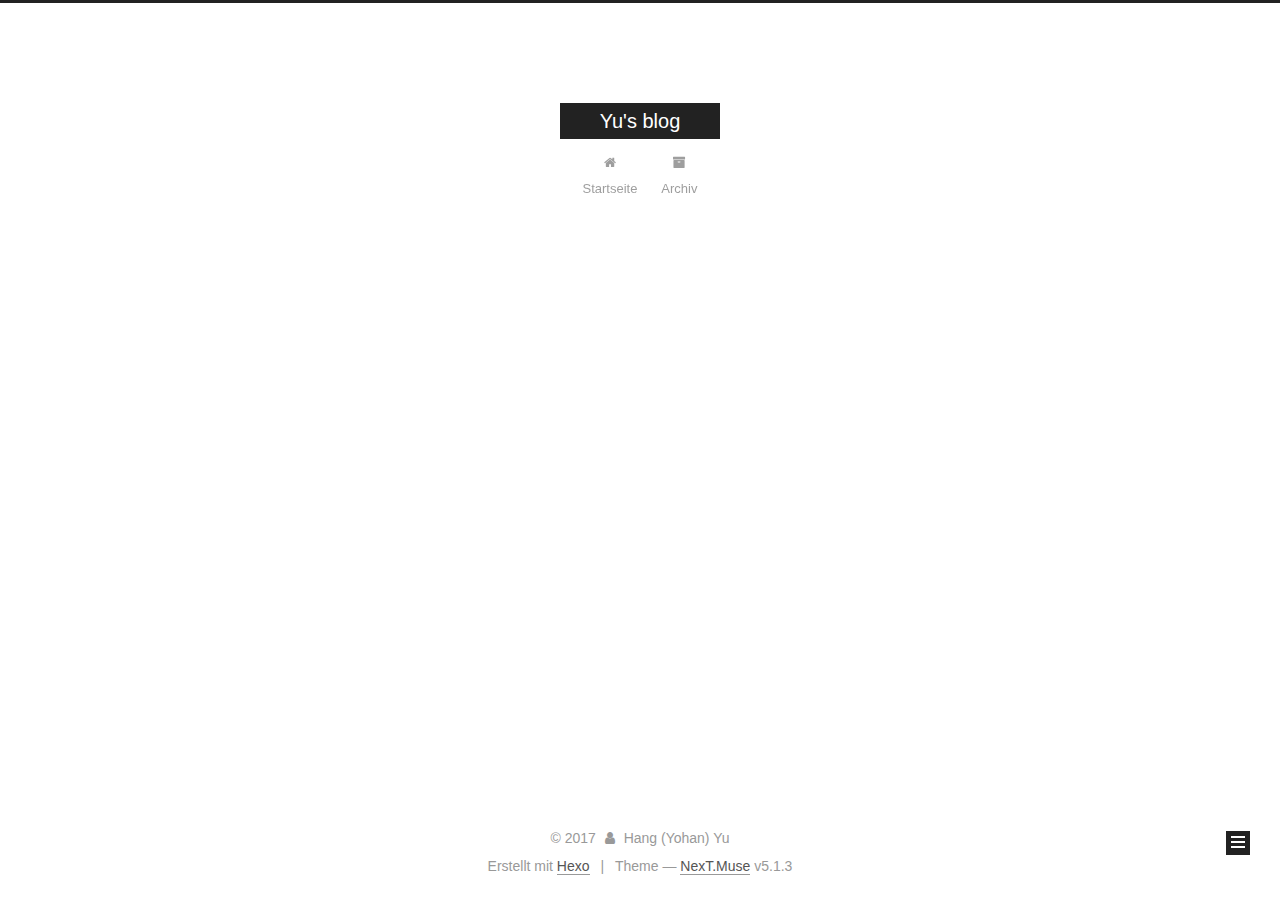
==== commit 3b61152a: "Site updated: 2017-12-16 20:03:22" ====
--- a/archives/index.html
+++ b/archives/index.html
@@ -94,7 +94,7 @@
     root: '/',
     scheme: 'Muse',
     version: '5.1.3',
-    sidebar: {"position":"left","display":"post","offset":12,"b2t":false,"scrollpercent":false,"onmobile":false},
+    sidebar: {"position":"right","display":"post","offset":12,"b2t":false,"scrollpercent":false,"onmobile":false},
     fancybox: true,
     tabs: true,
     motion: {"enable":true,"async":false,"transition":{"post_block":"fadeIn","post_header":"slideDownIn","post_body":"slideDownIn","coll_header":"slideLeftIn","sidebar":"slideUpIn"}},
@@ -120,7 +120,7 @@
 
 
 
-  <title>Archive | Yu's blog</title>
+  <title>Archiv | Yu's blog</title>
   
 
 
@@ -139,7 +139,7 @@
     
   
 
-  <div class="container sidebar-position-left page-archive">
+  <div class="container sidebar-position-right page-archive">
     <div class="headband"></div>
 
     <header id="header" class="header" itemscope itemtype="http://schema.org/WPHeader">
@@ -180,7 +180,7 @@
             
               <i class="menu-item-icon fa fa-fw fa-home"></i> <br />
             
-            Home
+            Startseite
           </a>
         </li>
       
@@ -190,7 +190,7 @@
             
               <i class="menu-item-icon fa fa-fw fa-archive"></i> <br />
             
-            Archives
+            Archiv
           </a>
         </li>
       
@@ -226,7 +226,7 @@
         
           
         
-        Um..! 1 post. Keep on posting.
+        Öhm..! Ein Artikel. Bleib dran.
       </span>
 
       
@@ -313,6 +313,10 @@
         <div class="site-overview">
           <div class="site-author motion-element" itemprop="author" itemscope itemtype="http://schema.org/Person">
             
+              <img class="site-author-image" itemprop="image"
+                src="/uploads/me.jpg"
+                alt="Hang (Yohan) Yu" />
+            
               <p class="site-author-name" itemprop="name">Hang (Yohan) Yu</p>
               <p class="site-description motion-element" itemprop="description"></p>
           </div>
@@ -325,7 +329,7 @@
                 <a href="/archives/">
               
                   <span class="site-state-item-count">1</span>
-                  <span class="site-state-item-name">posts</span>
+                  <span class="site-state-item-name">Artikel</span>
                 </a>
               </div>
             
@@ -377,7 +381,7 @@
 </div>
 
 
-  <div class="powered-by">Powered by <a class="theme-link" target="_blank" href="https://hexo.io">Hexo</a></div>
+  <div class="powered-by">Erstellt mit  <a class="theme-link" target="_blank" href="https://hexo.io">Hexo</a></div>
 
 
 
--- a/css/main.css
+++ b/css/main.css
@@ -1822,7 +1822,7 @@
   width: 4px;
   height: 4px;
   border-radius: 50%;
-  background: #7ab8ff;
+  background: #78ff13;
 }
 .links-of-blogroll {
   font-size: 13px;
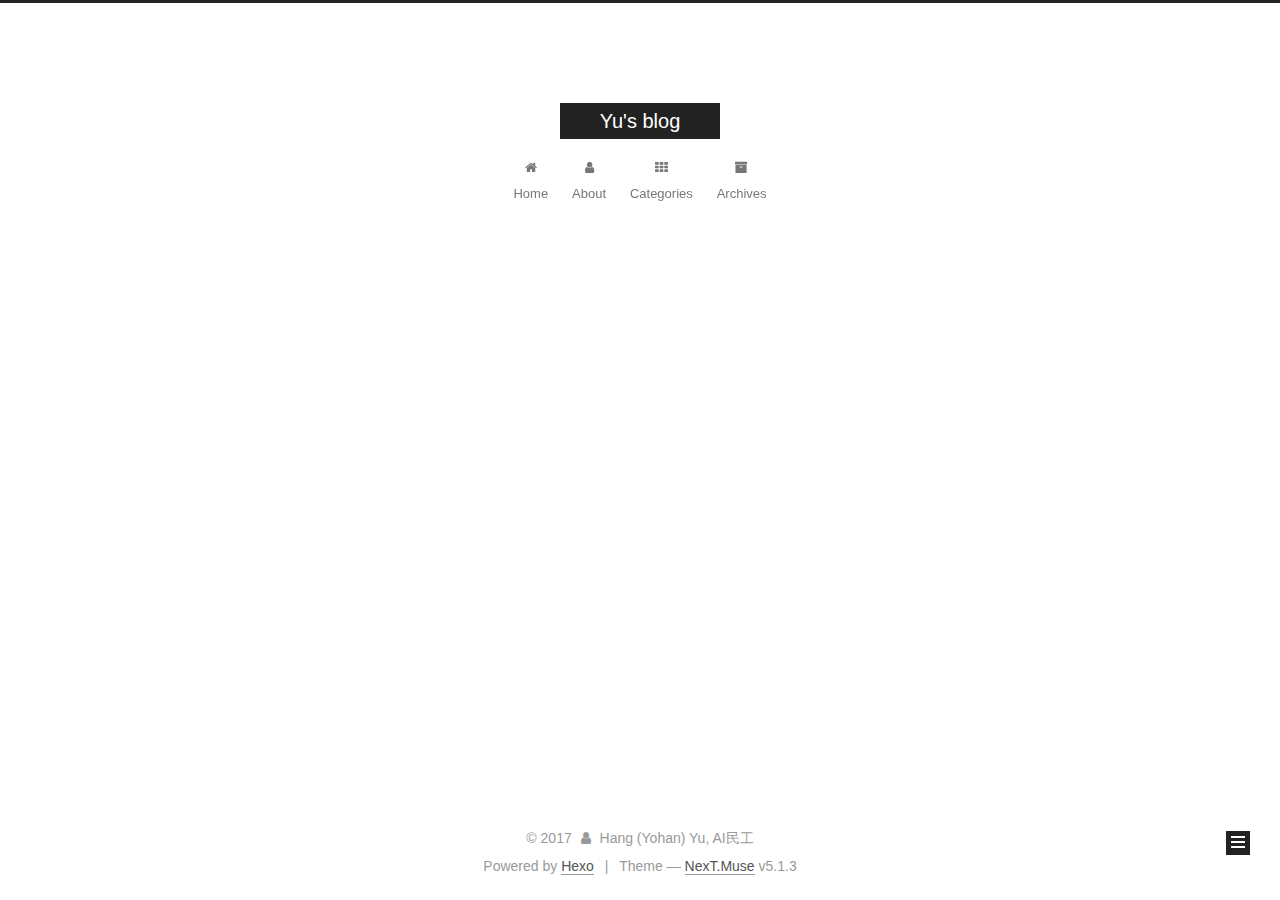
==== commit d86f7a9b: "Site updated: 2017-12-16 20:22:03" ====
--- a/archives/index.html
+++ b/archives/index.html
@@ -5,7 +5,7 @@
   
 
 
-<html class="theme-next muse use-motion" lang="">
+<html class="theme-next muse use-motion" lang="en">
 <head>
   <meta charset="UTF-8"/>
 <meta http-equiv="X-UA-Compatible" content="IE=edge" />
@@ -79,12 +79,16 @@
 
 
 
+<meta name="description" content="纸上得来终觉浅，绝知此事要躬行">
 <meta property="og:type" content="website">
 <meta property="og:title" content="Yu&#39;s blog">
 <meta property="og:url" content="http://yoursite.com/archives/index.html">
 <meta property="og:site_name" content="Yu&#39;s blog">
+<meta property="og:description" content="纸上得来终觉浅，绝知此事要躬行">
+<meta property="og:locale" content="en">
 <meta name="twitter:card" content="summary">
 <meta name="twitter:title" content="Yu&#39;s blog">
+<meta name="twitter:description" content="纸上得来终觉浅，绝知此事要躬行">
 
 
 
@@ -120,7 +124,7 @@
 
 
 
-  <title>Archiv | Yu's blog</title>
+  <title>Archive | Yu's blog</title>
   
 
 
@@ -132,7 +136,7 @@
 
 </head>
 
-<body itemscope itemtype="http://schema.org/WebPage" lang="">
+<body itemscope itemtype="http://schema.org/WebPage" lang="en">
 
   
   
@@ -180,17 +184,37 @@
             
               <i class="menu-item-icon fa fa-fw fa-home"></i> <br />
             
-            Startseite
+            Home
           </a>
         </li>
       
         
+        <li class="menu-item menu-item-about">
+          <a href="/about/" rel="section">
+            
+              <i class="menu-item-icon fa fa-fw fa-user"></i> <br />
+            
+            About
+          </a>
+        </li>
+      
+        
+        <li class="menu-item menu-item-categories">
+          <a href="/categories/" rel="section">
+            
+              <i class="menu-item-icon fa fa-fw fa-th"></i> <br />
+            
+            Categories
+          </a>
+        </li>
+      
+        
         <li class="menu-item menu-item-archives">
           <a href="/archives/" rel="section">
             
               <i class="menu-item-icon fa fa-fw fa-archive"></i> <br />
             
-            Archiv
+            Archives
           </a>
         </li>
       
@@ -226,7 +250,7 @@
         
           
         
-        Öhm..! Ein Artikel. Bleib dran.
+        Um..! 2 posts in total. Keep on posting.
       </span>
 
       
@@ -240,6 +264,43 @@
           <div class="collection-title">
             <h1 class="archive-year" id="archive-year-2017">2017</h1>
           </div>
+        
+        
+
+        
+
+  <article class="post post-type-normal" itemscope itemtype="http://schema.org/Article">
+    <header class="post-header">
+
+      <h2 class="post-title">
+        
+            <a class="post-title-link" href="/2017/12/16/DeepMind-Rainbow-Review/" itemprop="url">
+              
+                <span itemprop="name">DeepMind--Rainbow: Review</span>
+              
+            </a>
+        
+      </h2>
+
+      <div class="post-meta">
+        <time class="post-time" itemprop="dateCreated"
+              datetime="2017-12-16T20:16:49-06:00"
+              content="2017-12-16" >
+          12-16
+        </time>
+      </div>
+
+    </header>
+  </article>
+
+
+
+      
+
+        
+        
+        
+
         
         
 
@@ -315,10 +376,10 @@
             
               <img class="site-author-image" itemprop="image"
                 src="/uploads/me.jpg"
-                alt="Hang (Yohan) Yu" />
-            
-              <p class="site-author-name" itemprop="name">Hang (Yohan) Yu</p>
-              <p class="site-description motion-element" itemprop="description"></p>
+                alt="Hang (Yohan) Yu, AI民工" />
+            
+              <p class="site-author-name" itemprop="name">Hang (Yohan) Yu, AI民工</p>
+              <p class="site-description motion-element" itemprop="description">纸上得来终觉浅，绝知此事要躬行</p>
           </div>
 
           <nav class="site-state motion-element">
@@ -328,14 +389,23 @@
               
                 <a href="/archives/">
               
-                  <span class="site-state-item-count">1</span>
-                  <span class="site-state-item-name">Artikel</span>
+                  <span class="site-state-item-count">2</span>
+                  <span class="site-state-item-name">posts</span>
                 </a>
               </div>
             
 
             
 
+            
+              
+              
+              <div class="site-state-item site-state-tags">
+                
+                  <span class="site-state-item-count">1</span>
+                  <span class="site-state-item-name">tags</span>
+                
+              </div>
             
 
           </nav>
@@ -375,13 +445,13 @@
   <span class="with-love">
     <i class="fa fa-user"></i>
   </span>
-  <span class="author" itemprop="copyrightHolder">Hang (Yohan) Yu</span>
+  <span class="author" itemprop="copyrightHolder">Hang (Yohan) Yu, AI民工</span>
 
   
 </div>
 
 
-  <div class="powered-by">Erstellt mit  <a class="theme-link" target="_blank" href="https://hexo.io">Hexo</a></div>
+  <div class="powered-by">Powered by <a class="theme-link" target="_blank" href="https://hexo.io">Hexo</a></div>
 
 
 
--- a/css/main.css
+++ b/css/main.css
@@ -1822,7 +1822,7 @@
   width: 4px;
   height: 4px;
   border-radius: 50%;
-  background: #78ff13;
+  background: #cd9081;
 }
 .links-of-blogroll {
   font-size: 13px;
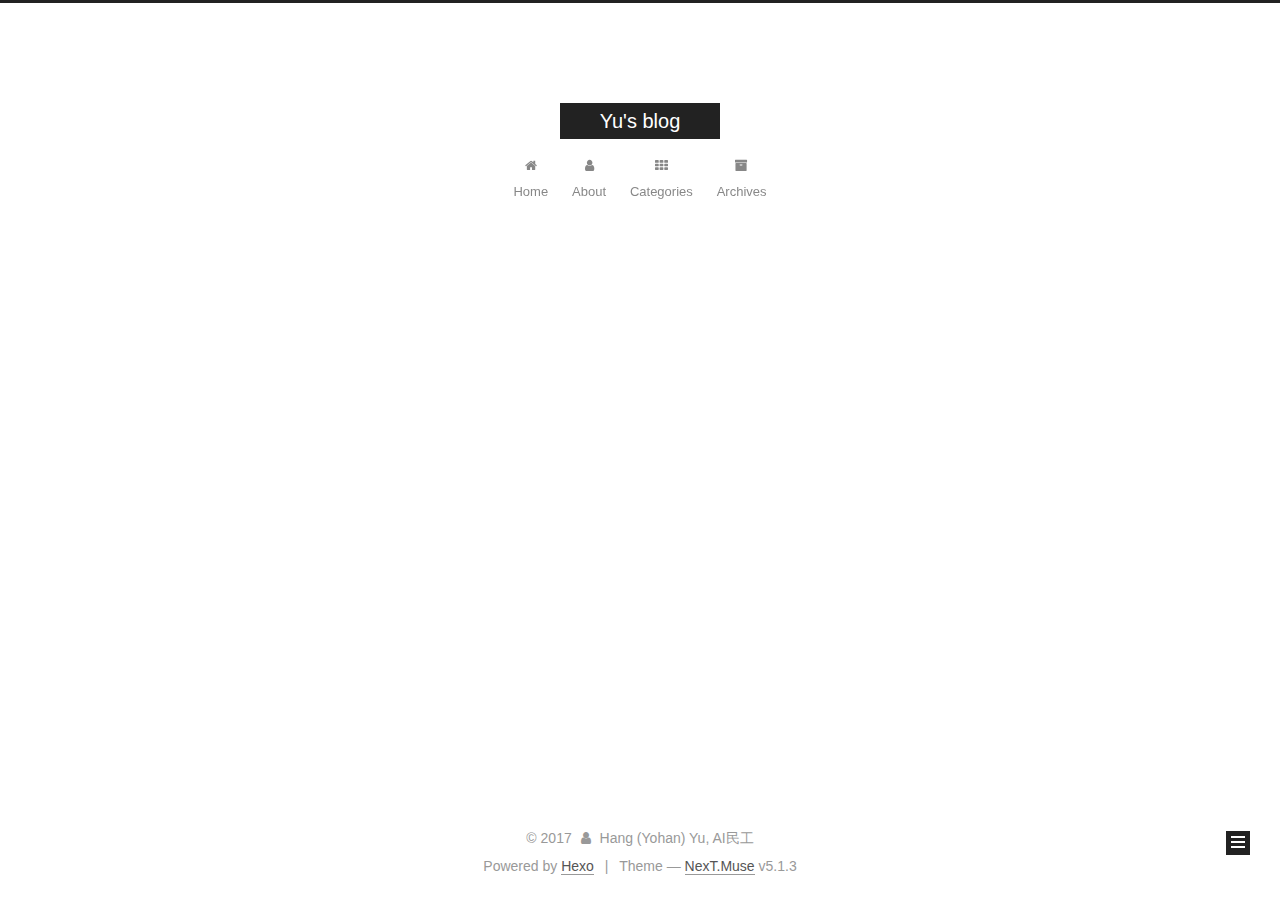
==== commit a2a0034a: "Site updated: 2017-12-16 21:23:42" ====
--- a/archives/index.html
+++ b/archives/index.html
@@ -576,14 +576,6 @@
 
 
 
-	
-
-
-
-
-
-  
-
 
 
 
--- a/css/main.css
+++ b/css/main.css
@@ -1822,7 +1822,7 @@
   width: 4px;
   height: 4px;
   border-radius: 50%;
-  background: #cd9081;
+  background: #1f7c0a;
 }
 .links-of-blogroll {
   font-size: 13px;
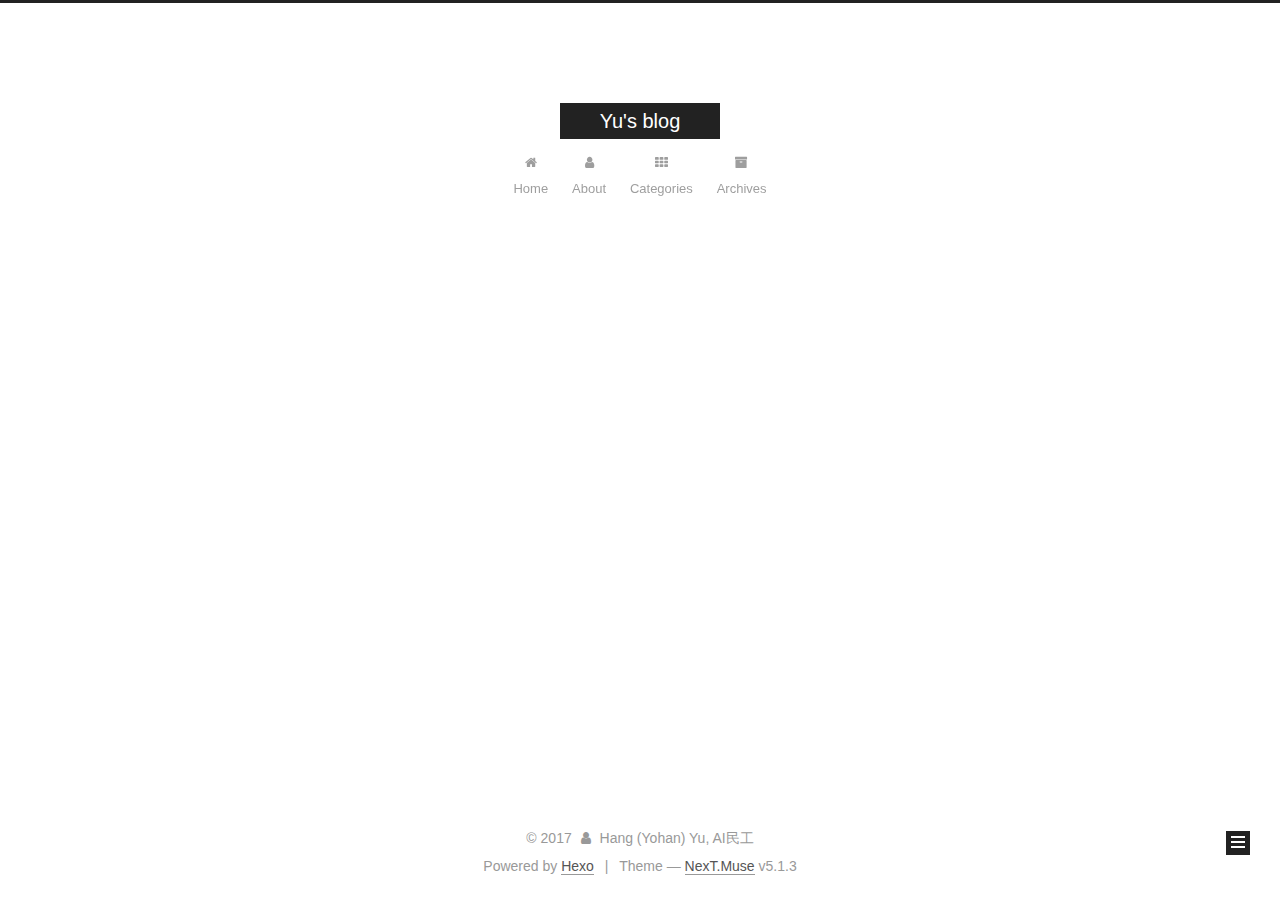
==== commit 72555060: "Site updated: 2017-12-17 14:32:06" ====
--- a/archives/index.html
+++ b/archives/index.html
@@ -250,7 +250,7 @@
         
           
         
-        Um..! 2 posts in total. Keep on posting.
+        Um..! 3 posts in total. Keep on posting.
       </span>
 
       
@@ -264,6 +264,43 @@
           <div class="collection-title">
             <h1 class="archive-year" id="archive-year-2017">2017</h1>
           </div>
+        
+        
+
+        
+
+  <article class="post post-type-normal" itemscope itemtype="http://schema.org/Article">
+    <header class="post-header">
+
+      <h2 class="post-title">
+        
+            <a class="post-title-link" href="/2017/12/17/Matrix-Capsule-With-EM-Routing-Reproduce-Report/" itemprop="url">
+              
+                <span itemprop="name">Matrix Capsule With EM Routing Reproduce Report</span>
+              
+            </a>
+        
+      </h2>
+
+      <div class="post-meta">
+        <time class="post-time" itemprop="dateCreated"
+              datetime="2017-12-17T14:15:00-06:00"
+              content="2017-12-17" >
+          12-17
+        </time>
+      </div>
+
+    </header>
+  </article>
+
+
+
+      
+
+        
+        
+        
+
         
         
 
@@ -389,7 +426,7 @@
               
                 <a href="/archives/">
               
-                  <span class="site-state-item-count">2</span>
+                  <span class="site-state-item-count">3</span>
                   <span class="site-state-item-name">posts</span>
                 </a>
               </div>
@@ -402,7 +439,7 @@
               
               <div class="site-state-item site-state-tags">
                 
-                  <span class="site-state-item-count">1</span>
+                  <span class="site-state-item-count">2</span>
                   <span class="site-state-item-name">tags</span>
                 
               </div>
--- a/css/main.css
+++ b/css/main.css
@@ -1822,7 +1822,7 @@
   width: 4px;
   height: 4px;
   border-radius: 50%;
-  background: #1f7c0a;
+  background: #4a0e78;
 }
 .links-of-blogroll {
   font-size: 13px;
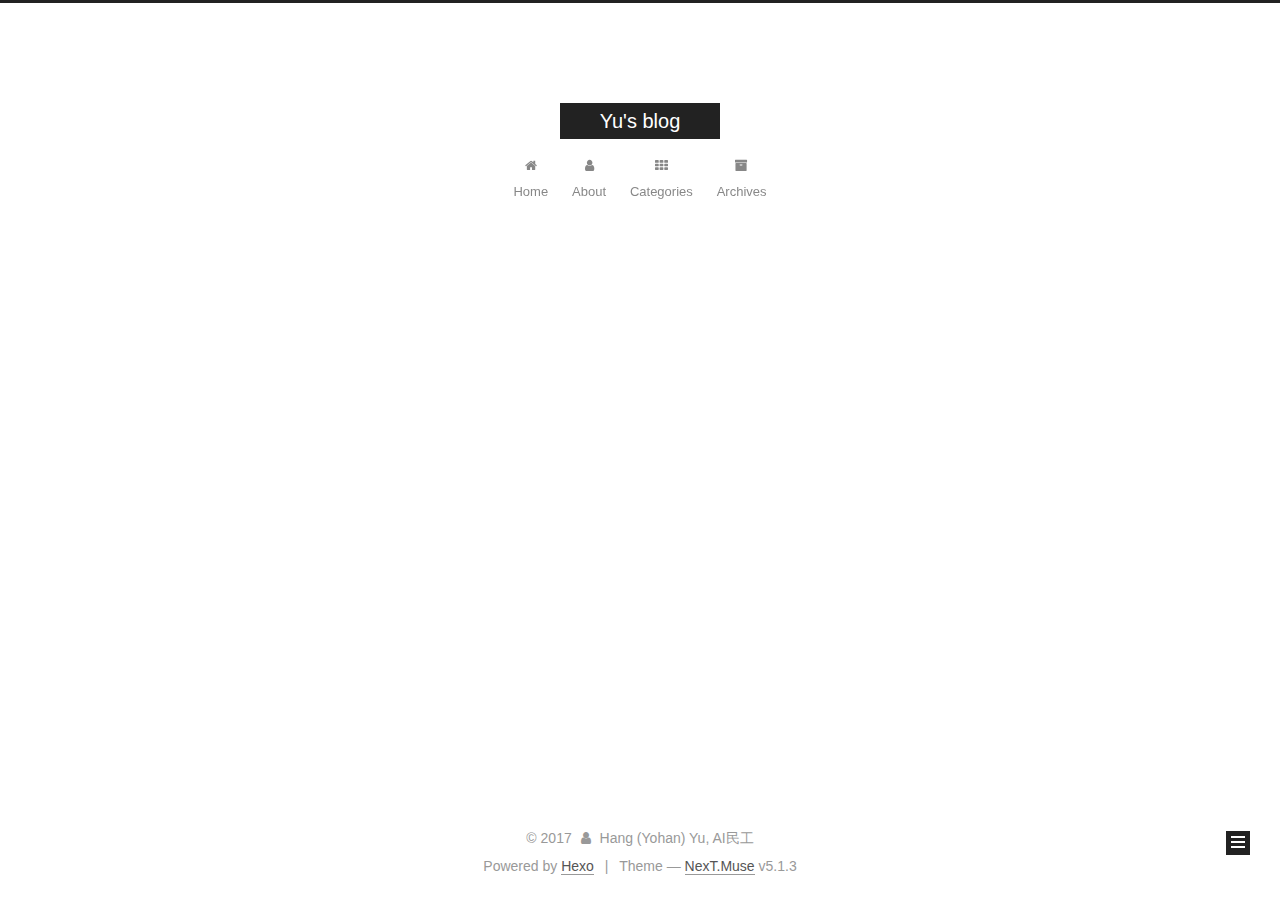
==== commit 48ca35fc: "Site updated: 2017-12-22 11:45:03" ====
--- a/archives/index.html
+++ b/archives/index.html
@@ -439,7 +439,7 @@
               
               <div class="site-state-item site-state-tags">
                 
-                  <span class="site-state-item-count">2</span>
+                  <span class="site-state-item-count">3</span>
                   <span class="site-state-item-name">tags</span>
                 
               </div>
